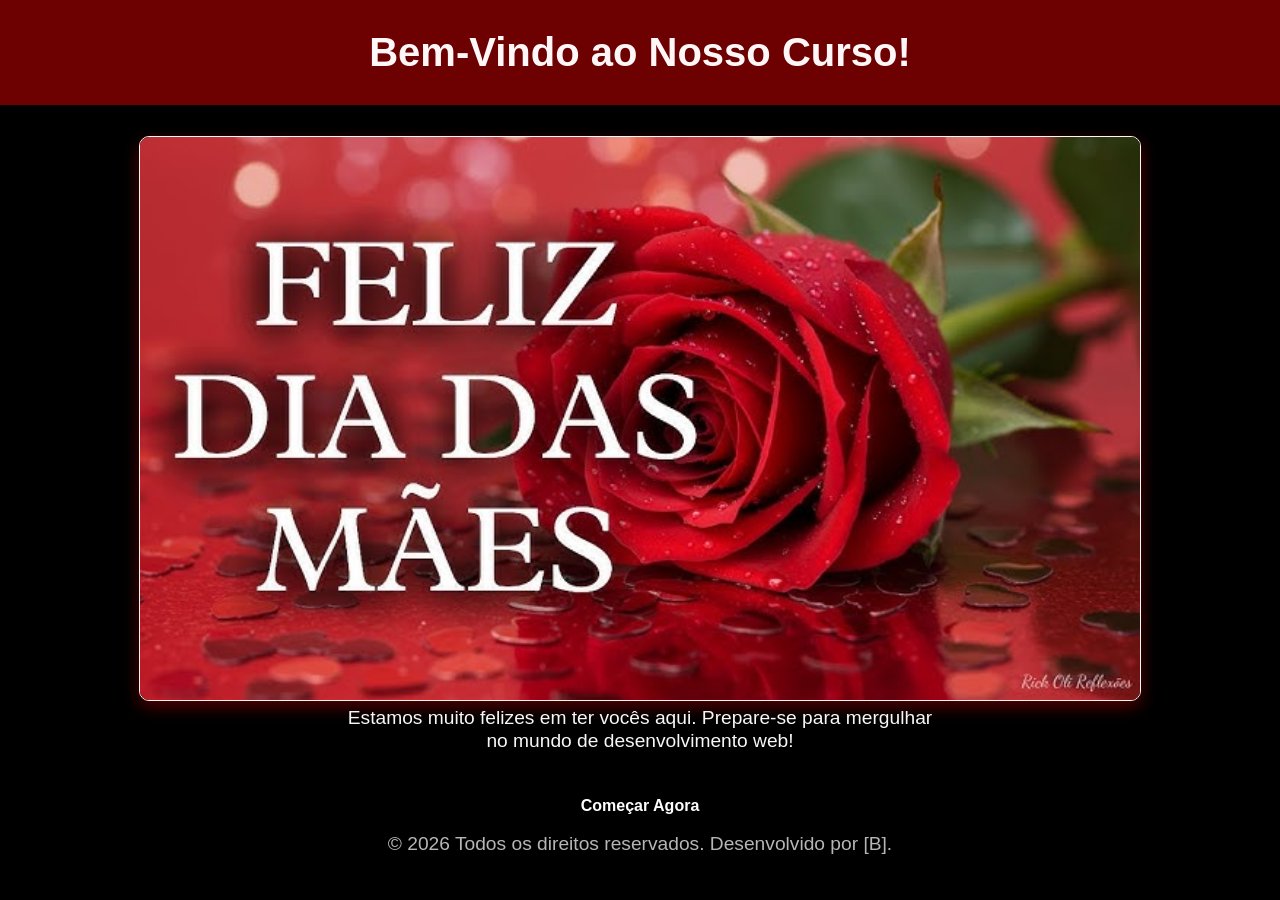
==== aula_01/index.html @ f9ca2130 "inicializando projeto  Aula 1" ====
<!DOCTYPE html>
<html lang="pt-br">
<head>
    <meta charset="UTF-8">
    <meta name="viewport" content="width=device-width, initial-scale=1.0">
    <title>Aula 01 - Página de Boas Vindas</title>
    <!-- link que liga a página html ao arquivo de css e aplica os estilos visuais -->
    <link rel="stylesheet" href="./CSS/style.css">
</head>
<body> 
<!-- Cabeçalho da página (header)-->
 <!-- Seção usada para titulos principais e contúdo do topo-->
    <header>
        <!-- Titulo principal da pagina (h1) - deve ter apenas UM por página -->
<h1>Bem-Vindo ao Nosso Curso!</h1>
    </header>
    <!-- Conteúdo Principal (main)-->
     <!-- Seção para o conteúdo central/principal da pagina -->
    <main>
        <!-- imagem de Feliz dias das Mães --> 
         <!-- a propriedade src é o caminho da imagem e oa lt seria o texto alternativo caso a imagem falhe-->
        <img src="./img/Imagem aula01.jpg" alt="imagem de feliz dia das mães">
        <!-- Parágrafo de introdução -->
        <p>Estamos muito felizes em ter vocês aqui. Prepare-se para mergulhar no mundo de desenvolvimento web! </p>

        <!-- Tag usada para redirecionar para outra página ou arquivo-->
        <a class="button" href="#">Começar Agora</a>
    </main>
<!-- Rodapé da página (footer)-->
 <!-- Seção semântica para informações de rodapé (copyright, links, etc)-->
    <footer>
        <p>&copy; 2026 Todos os direitos reservados. Desenvolvido por [B].</p>
    </footer>
</body>
</html>
---- aula_01/CSS/style.css ----
/* Aula 01 - CSS Página de Boas Vindas 
Metodologia: MOBILE-FIRST

- Estilos base são otimizados para CELULARES (Viewport pequeno)
- Telas maiores recebem ajustes via MEDIA QUERIES (Viewport maior)
- Garante boas experiências em qualquer dispositivo]

Estrutua do CSS:
Estilos Globais (body, fontes)
Estilos header ( cabeçalho)
Estilos main (conteúdo principal)
Estilos dso elementos (img,p, buttons)
Média Queries para desktop (ao final)
*/

/* Estilos Globais (Base Mobile) */

/* Pega toda a página, retira o CSS padrão do Navegador*/
*{
    margin:0;
    padding:0;
}
body {
    font-family:  'Segoe UI', Tahoma, Geneva, Verdana, sans-serif; /*Define a familia de fontes padrão para toda a página*/

    background-color: #000000; /* Define a cor de fundo da página*/

    color: #f7f7f7; /* Define a cor padrão para o texto*/

    margin: 0; /* Espaçamento externo do elemento*/
    padding: 0; /*Espaçamento interno do elemento*/

    text-align: center; /* Alinha todo o texto ao centro da página*/
}

header {
    background-color: #6d0000; /* Define a cor de fundo do cabeçalho*/
    color: #fff7f7; /* Define a cor do texto no cabeçalho*/
    padding: 30px 15px;
}

h1 {
    font-size: 1.8em; /* define o tamanho da fonte em proporção em todas as telas*/
    font-weight: 700; /* Define a espessura da fonte*/
}
/* O h1 é p título mais importante da página*/
/* Ele deve ser usado somente uma vez para manter a hierarquia semântica*/

/*Estilo da main - (Conteúdo principal)*/
main {
    padding: 30px 15px; /*Espaçamento interno do elemento main*/
}

/*Estilos do Elemento*/

/*Estilo de img*/
img {
 width: 100%; /* Define a largura da imagem para ocupar todo o espaço de largura*/
 max-width: 1000px; /* Define a largura máxima da imagem para evitar que fique muito grande em telas maiores*/
 border-radius: 10px; /* Adiciona bordas arredondadas à imagem*/
 border: 1px solid #fff7f7; /* Adiciona uma borda fina ao redor da imagem com a cor definida*/
 margin: 1px; /* Adiciona uma margem ao redor da imagem para criar espaço entre ela e outros elementos*/
 box-shadow: 0 6px 16px rgba(92, 0, 0, 0.9); /* Adiciona uma sombra à imagem para dar um efeito de profundidade*/
}
/* Estilo dos parágrafos */

p {
    font-size: 1rem; /* Define o tamanho da fonte*/
    margin-bottom: 30px; /* Adiciona um espaçamento abaixo do parágrafo*/
    line-height: 1.2; /* Define um espaçamento entre linhas*/   
}

/* Estilo dos botões */
.button {
    display:block; /* Define o botão como um elemento de bloco para ocupar toda a largura disponível*/
    background-color:#000000; /* Define a cor de fundo do botão*/
    color:#fffefe; /* Define a cor do texto do botão*/

    padding: 15px; /* Espaçamento interno*/
    text-decoration: none; /* Retira a decoração dos links*/
    border-radius: 5px; /* Adiciona bordas arredondadas ao botão*/
    font-weight: bold; /* Define a espessura da fonte do botão*/
    transition: background-color 0.9s ease; /* Adiciona uma transição suave para a mudança de cor do botão*/
}

footer {
    background-color:#000000; /* Define a cor de fundo*/
    color:rgb(182, 182, 182); /* Define a cor do texto*/
    padding: 15px 0; /* espaçamento interno*/
    width: 100%; /* Largura*/
}

/*Media Queries: Telas maiores (Desktop)*/ 
@media (min-width: 768px) {
    h1 {
        font-size: 2.5rem; /*Tamanho da fonte maior*/
    }

    p{
        font-size: 1.2rem;
         max-width: 600px; /*Máximo de largura*/
        margin: 0 auto 30px; /*Ajustando o espaçamento externo*/
    }

    .button {
        display: inline-block;/*botão volta a ser pequeno para desktop*/
        padding: 15px 45px; /*Espaçamento interno*/ 
    }

    footer {
        position: fixed; /*fixa algum elemento da página*/
        bottom: 0; /* espaçamento embaixo do elemento*/
    }
}
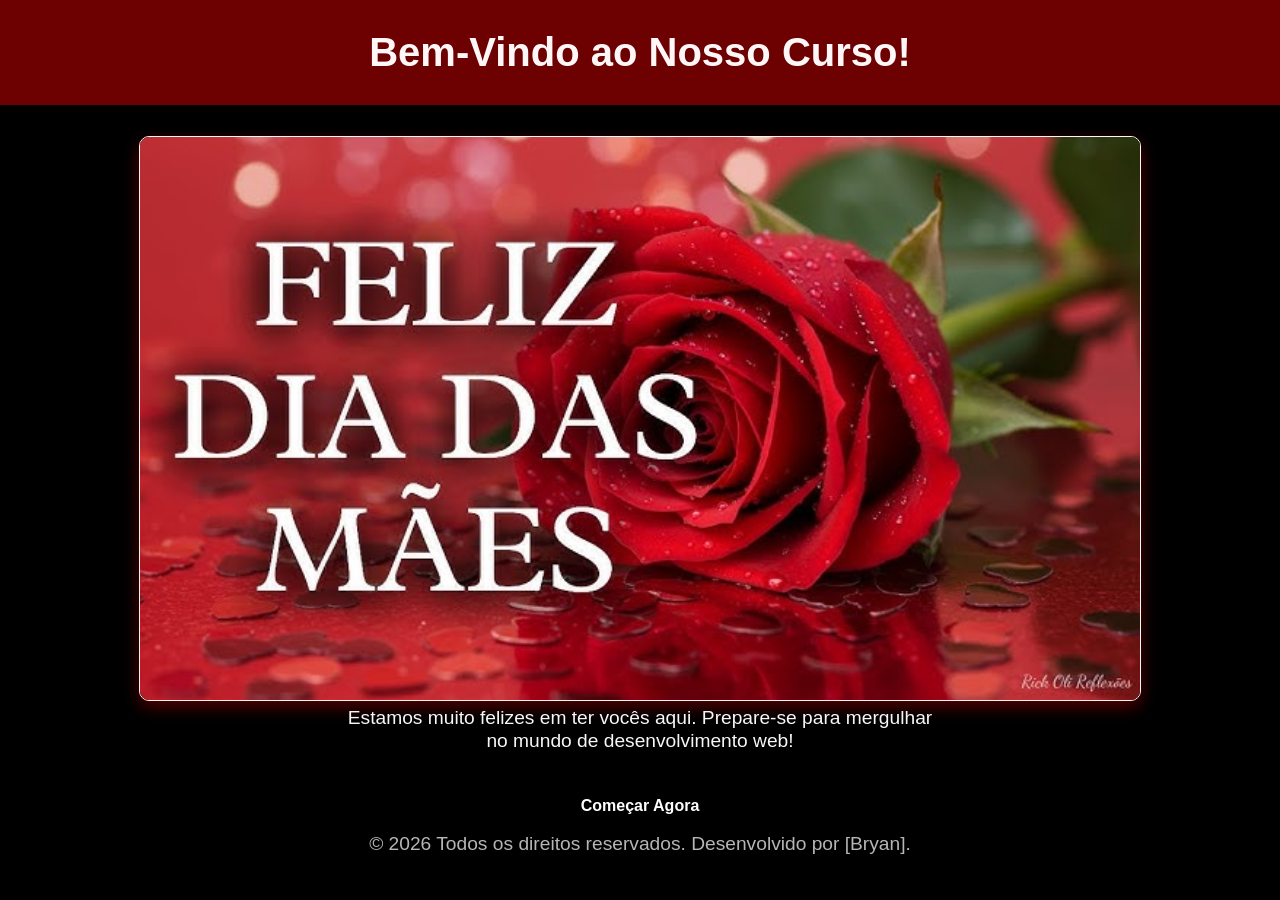
==== commit 82ad9d83: "Aula_02 e 03" ====
--- a/aula_01/index.html
+++ b/aula_01/index.html
@@ -18,7 +18,7 @@
      <!-- Seção para o conteúdo central/principal da pagina -->
     <main>
         <!-- imagem de Feliz dias das Mães --> 
-         <!-- a propriedade src é o caminho da imagem e oa lt seria o texto alternativo caso a imagem falhe-->
+         <!-- a propriedade src é o caminho da imagem e o alt seria o texto alternativo caso a imagem falhe-->
         <img src="./img/Imagem aula01.jpg" alt="imagem de feliz dia das mães">
         <!-- Parágrafo de introdução -->
         <p>Estamos muito felizes em ter vocês aqui. Prepare-se para mergulhar no mundo de desenvolvimento web! </p>
@@ -29,7 +29,7 @@
 <!-- Rodapé da página (footer)-->
  <!-- Seção semântica para informações de rodapé (copyright, links, etc)-->
     <footer>
-        <p>&copy; 2026 Todos os direitos reservados. Desenvolvido por [B].</p>
+        <p>&copy; 2026 Todos os direitos reservados. Desenvolvido por [Bryan].</p>
     </footer>
 </body>
 </html>
